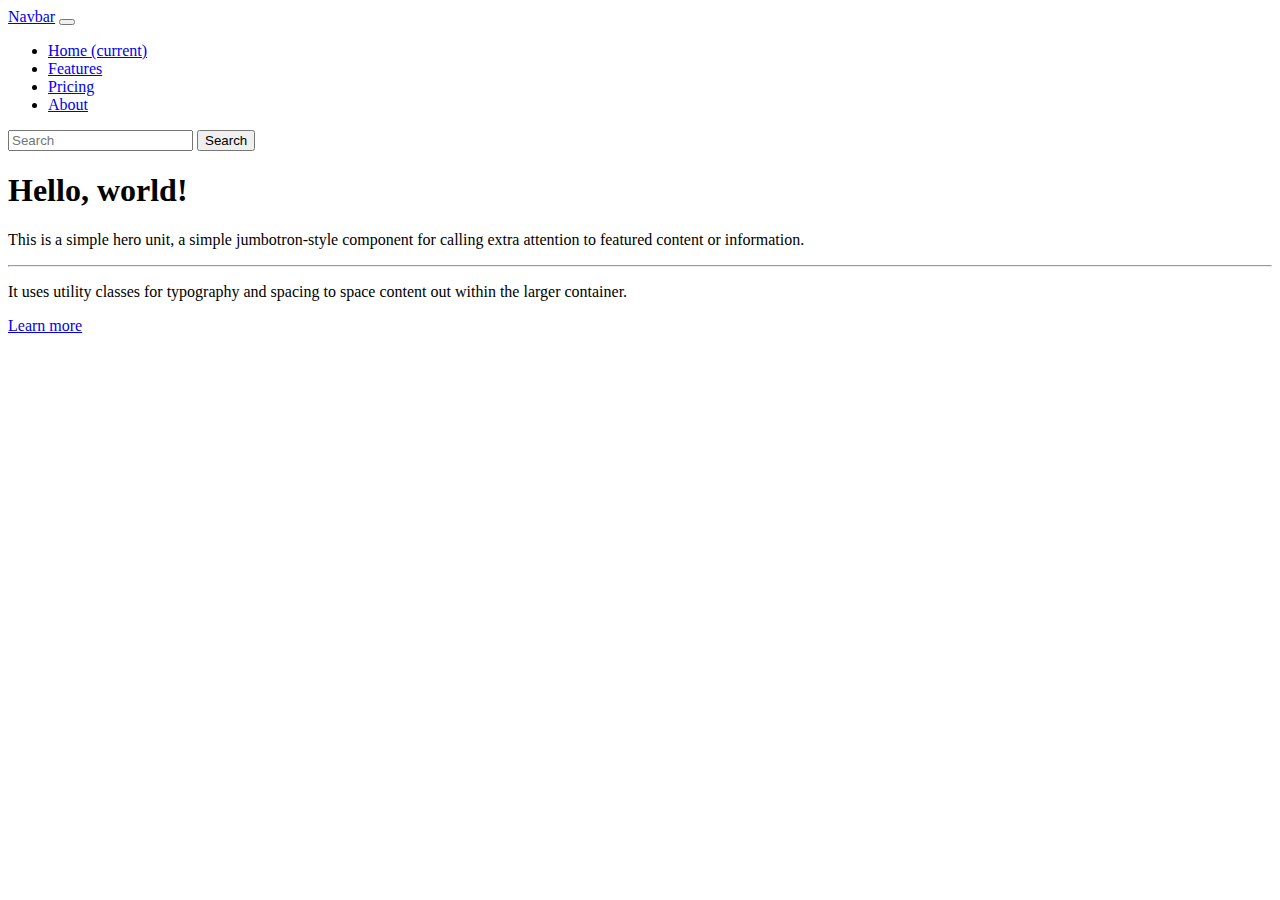
==== index.html @ 7239e8b8 "Initial commit" ====
<!doctype html>
<html lang="en">
  <head>
    <title>STEM Effect</title>
    <!-- Required meta tags -->
    <meta charset="utf-8">
    <meta name="viewport" content="width=device-width, initial-scale=1, shrink-to-fit=no">

    <!-- Bootstrap CSS -->
    <link rel="stylesheet" href="https://maxcdn.bootstrapcdn.com/bootstrap/4.0.0-beta.2/css/bootstrap.min.css" integrity="sha384-PsH8R72JQ3SOdhVi3uxftmaW6Vc51MKb0q5P2rRUpPvrszuE4W1povHYgTpBfshb" crossorigin="anonymous">
    <script src="https://maxcdn.bootstrapcdn.com/bootstrap/4.0.0-beta.2/js/bootstrap.min.js" integrity="sha384-alpBpkh1PFOepccYVYDB4do5UnbKysX5WZXm3XxPqe5iKTfUKjNkCk9SaVuEZflJ" crossorigin="anonymous"></script>
  </head>
  <body>
    <nav class="navbar navbar-expand-lg navbar-dark bg-primary">
      <a class="navbar-brand" href="#">Navbar</a>
      <button class="navbar-toggler" type="button" data-toggle="collapse" data-target="#navbarColor01" aria-controls="navbarColor01" aria-expanded="false" aria-label="Toggle navigation">
        <span class="navbar-toggler-icon"></span>
      </button>
      <div class="collapse navbar-collapse" id="navbarColor01">
        <ul class="navbar-nav mr-auto">
          <li class="nav-item active">
            <a class="nav-link" href="#">Home <span class="sr-only">(current)</span></a>
          </li>
          <li class="nav-item">
            <a class="nav-link" href="#">Features</a>
          </li>
          <li class="nav-item">
            <a class="nav-link" href="#">Pricing</a>
          </li>
          <li class="nav-item">
            <a class="nav-link" href="#">About</a>
          </li>
        </ul>
        <form class="form-inline my-2 my-lg-0">
          <input class="form-control mr-sm-2" type="text" placeholder="Search">
          <button class="btn btn-secondary my-2 my-sm-0" type="submit">Search</button>
        </form>
      </div>
    </nav>
    <div class="jumbotron">
      <h1 class="display-3">Hello, world!</h1>
      <p class="lead">This is a simple hero unit, a simple jumbotron-style component for calling extra attention to featured content or information.</p>
      <hr class="my-4">
      <p>It uses utility classes for typography and spacing to space content out within the larger container.</p>
      <p class="lead">
        <a class="btn btn-primary btn-lg" href="#" role="button">Learn more</a>
      </p>
    </div>

    <!-- Optional JavaScript -->
    <!-- jQuery first, then Popper.js, then Bootstrap JS -->
    <script src="https://code.jquery.com/jquery-3.2.1.slim.min.js" integrity="sha384-KJ3o2DKtIkvYIK3UENzmM7KCkRr/rE9/Qpg6aAZGJwFDMVNA/GpGFF93hXpG5KkN" crossorigin="anonymous"></script>
    <script src="https://cdnjs.cloudflare.com/ajax/libs/popper.js/1.12.3/umd/popper.min.js" integrity="sha384-vFJXuSJphROIrBnz7yo7oB41mKfc8JzQZiCq4NCceLEaO4IHwicKwpJf9c9IpFgh" crossorigin="anonymous"></script>
    <script src="https://maxcdn.bootstrapcdn.com/bootstrap/4.0.0-beta.2/js/bootstrap.min.js" integrity="sha384-alpBpkh1PFOepccYVYDB4do5UnbKysX5WZXm3XxPqe5iKTfUKjNkCk9SaVuEZflJ" crossorigin="anonymous"></script>
  </body>
</html>
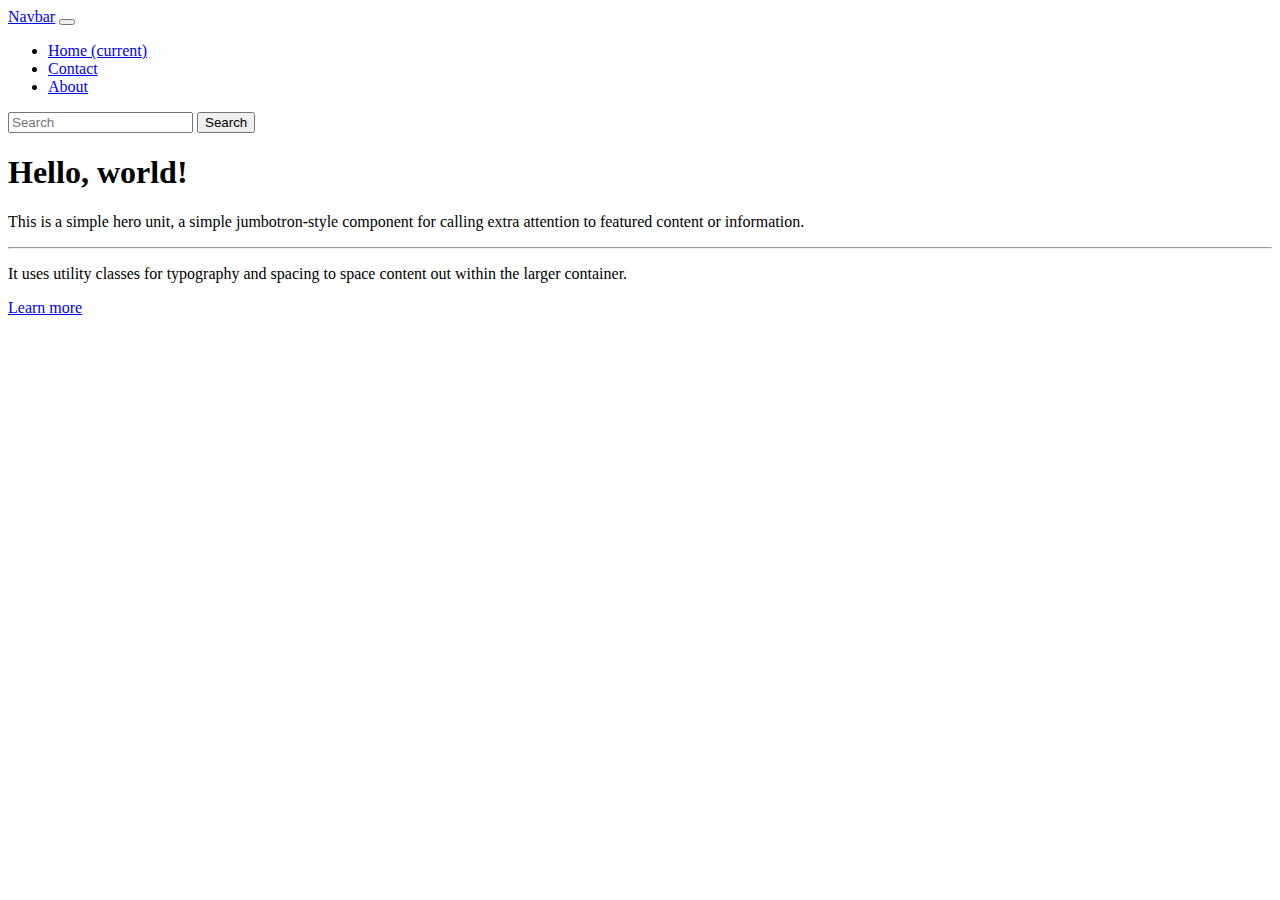
==== commit 2dd7154b: "Update to nav bar." ====
--- a/index.html
+++ b/index.html
@@ -22,10 +22,7 @@
             <a class="nav-link" href="#">Home <span class="sr-only">(current)</span></a>
           </li>
           <li class="nav-item">
-            <a class="nav-link" href="#">Features</a>
-          </li>
-          <li class="nav-item">
-            <a class="nav-link" href="#">Pricing</a>
+            <a class="nav-link" href="#">Contact</a>
           </li>
           <li class="nav-item">
             <a class="nav-link" href="#">About</a>
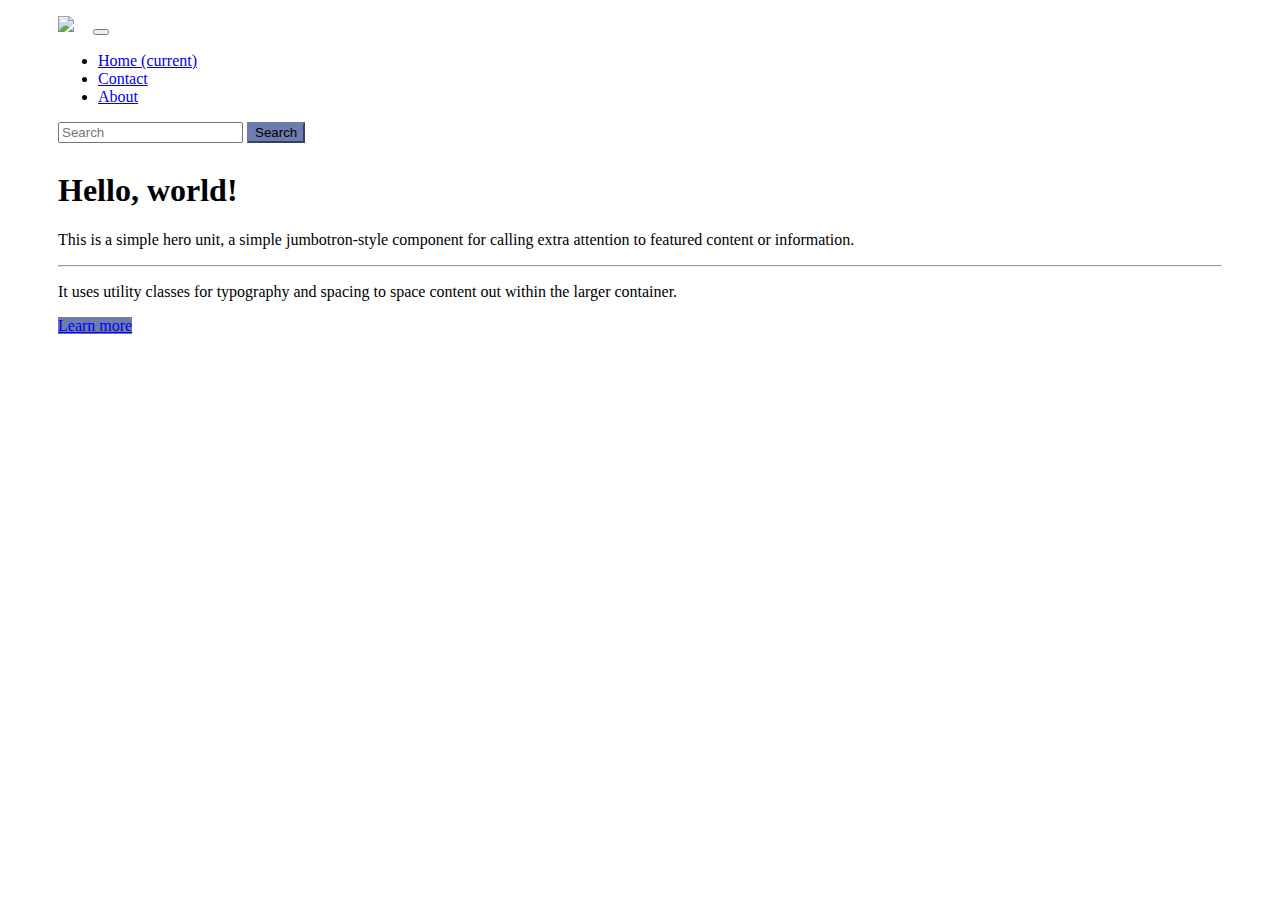
==== commit f55f1378: "Changed image to WebP file." ====
--- a/index.html
+++ b/index.html
@@ -6,13 +6,15 @@
     <meta charset="utf-8">
     <meta name="viewport" content="width=device-width, initial-scale=1, shrink-to-fit=no">
 
+    <link rel="stylesheet" type="text/css" href="style.css">
+
     <!-- Bootstrap CSS -->
     <link rel="stylesheet" href="https://maxcdn.bootstrapcdn.com/bootstrap/4.0.0-beta.2/css/bootstrap.min.css" integrity="sha384-PsH8R72JQ3SOdhVi3uxftmaW6Vc51MKb0q5P2rRUpPvrszuE4W1povHYgTpBfshb" crossorigin="anonymous">
     <script src="https://maxcdn.bootstrapcdn.com/bootstrap/4.0.0-beta.2/js/bootstrap.min.js" integrity="sha384-alpBpkh1PFOepccYVYDB4do5UnbKysX5WZXm3XxPqe5iKTfUKjNkCk9SaVuEZflJ" crossorigin="anonymous"></script>
   </head>
   <body>
-    <nav class="navbar navbar-expand-lg navbar-dark bg-primary">
-      <a class="navbar-brand" href="#">Navbar</a>
+    <nav class="navbar navbar-expand-lg navbar-light bg-white">
+      <img class="logo" src="img/stem-effect-logo.WebP">
       <button class="navbar-toggler" type="button" data-toggle="collapse" data-target="#navbarColor01" aria-controls="navbarColor01" aria-expanded="false" aria-label="Toggle navigation">
         <span class="navbar-toggler-icon"></span>
       </button>
@@ -25,12 +27,12 @@
             <a class="nav-link" href="#">Contact</a>
           </li>
           <li class="nav-item">
-            <a class="nav-link" href="#">About</a>
+            <a class="nav-link" href="about/index.html">About</a>
           </li>
         </ul>
         <form class="form-inline my-2 my-lg-0">
           <input class="form-control mr-sm-2" type="text" placeholder="Search">
-          <button class="btn btn-secondary my-2 my-sm-0" type="submit">Search</button>
+          <button class="btn btn-secondary my-2 my-sm-0 logo-color" type="submit">Search</button>
         </form>
       </div>
     </nav>
@@ -40,7 +42,7 @@
       <hr class="my-4">
       <p>It uses utility classes for typography and spacing to space content out within the larger container.</p>
       <p class="lead">
-        <a class="btn btn-primary btn-lg" href="#" role="button">Learn more</a>
+        <a class="btn btn-primary btn-lg logo-color" href="#" role="button">Learn more</a>
       </p>
     </div>
 
--- a/style.css
+++ b/style.css
@@ -0,0 +1,17 @@
+.logo {
+	width: 200px;
+	margin-right: 15px;
+}
+
+.logo-color {
+	background-color: #6f7cae !important;
+	border-color: #6f7cae !important;
+}
+
+.navbar {
+	padding: 8px 50px 8px 50px !important;
+}
+
+.jumbotron {
+	margin: 0px 50px 0px 50px !important;
+}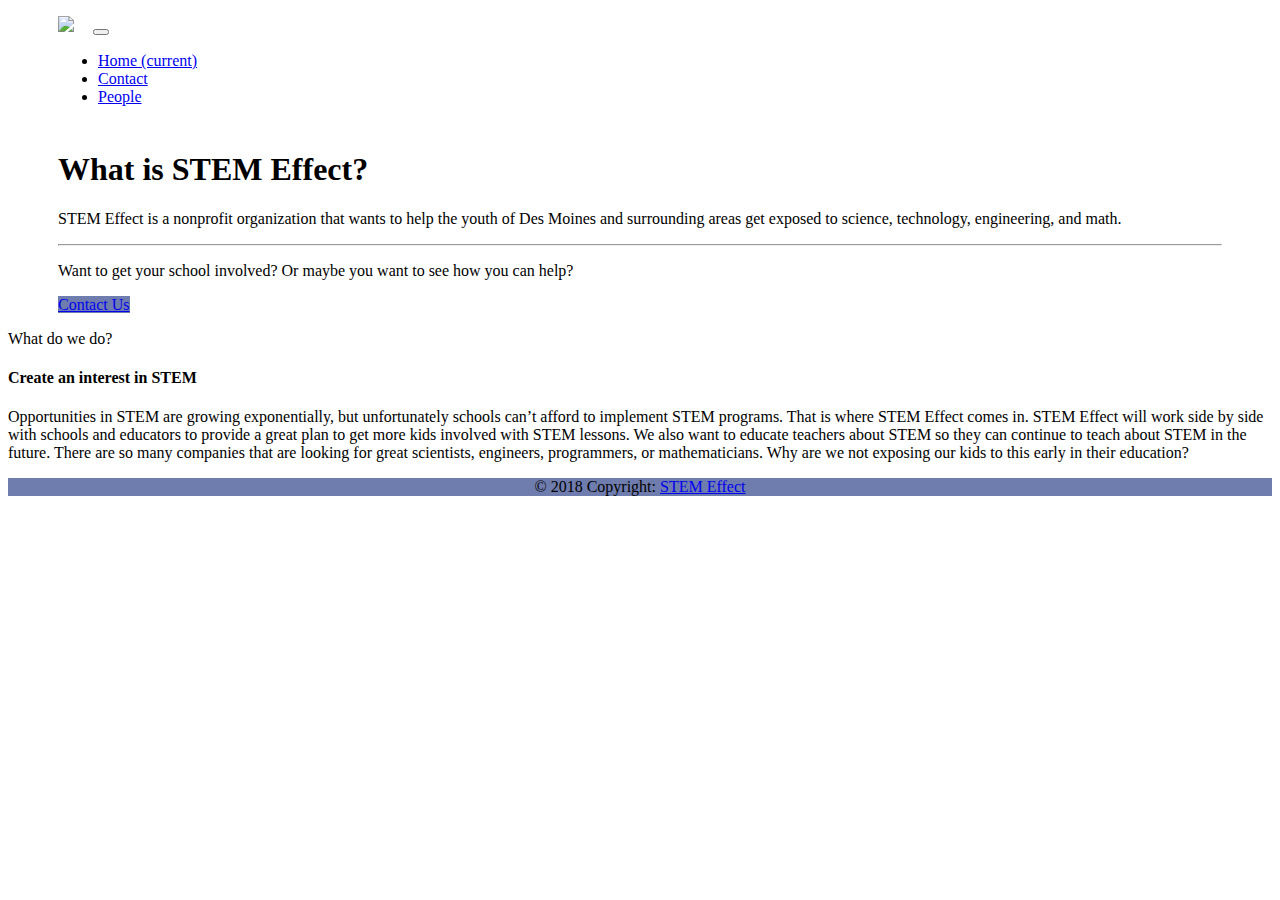
==== commit 38868f60: "Amelia's changes" ====
--- a/index.html
+++ b/index.html
@@ -2,49 +2,96 @@
 <html lang="en">
   <head>
     <title>STEM Effect</title>
+    <link rel="shortcut icon" href="img/favicon.ico" type="img/x-icon">
+    <link rel="icon" href="img/favicon.ico" type="image/x-icon">
+
     <!-- Required meta tags -->
     <meta charset="utf-8">
     <meta name="viewport" content="width=device-width, initial-scale=1, shrink-to-fit=no">
+    <meta name="theme-color" content="#5C699C"/>
 
     <link rel="stylesheet" type="text/css" href="style.css">
 
     <!-- Bootstrap CSS -->
     <link rel="stylesheet" href="https://maxcdn.bootstrapcdn.com/bootstrap/4.0.0-beta.2/css/bootstrap.min.css" integrity="sha384-PsH8R72JQ3SOdhVi3uxftmaW6Vc51MKb0q5P2rRUpPvrszuE4W1povHYgTpBfshb" crossorigin="anonymous">
     <script src="https://maxcdn.bootstrapcdn.com/bootstrap/4.0.0-beta.2/js/bootstrap.min.js" integrity="sha384-alpBpkh1PFOepccYVYDB4do5UnbKysX5WZXm3XxPqe5iKTfUKjNkCk9SaVuEZflJ" crossorigin="anonymous"></script>
+    <script src="https://use.fontawesome.com/cfaf709848.js"></script>
   </head>
   <body>
     <nav class="navbar navbar-expand-lg navbar-light bg-white">
-      <img class="logo" src="img/stem-effect-logo.WebP">
+      <img class="logo" src="img/stem-effect-logo.png">
       <button class="navbar-toggler" type="button" data-toggle="collapse" data-target="#navbarColor01" aria-controls="navbarColor01" aria-expanded="false" aria-label="Toggle navigation">
         <span class="navbar-toggler-icon"></span>
       </button>
       <div class="collapse navbar-collapse" id="navbarColor01">
         <ul class="navbar-nav mr-auto">
           <li class="nav-item active">
-            <a class="nav-link" href="#">Home <span class="sr-only">(current)</span></a>
+            <a class="nav-link" href="index.html">Home <span class="sr-only">(current)</span></a>
           </li>
           <li class="nav-item">
-            <a class="nav-link" href="#">Contact</a>
+            <a class="nav-link" href="contact/index.html">Contact</a>
           </li>
           <li class="nav-item">
-            <a class="nav-link" href="about/index.html">About</a>
+            <a class="nav-link" href="about/index.html">People</a>
           </li>
         </ul>
-        <form class="form-inline my-2 my-lg-0">
-          <input class="form-control mr-sm-2" type="text" placeholder="Search">
-          <button class="btn btn-secondary my-2 my-sm-0 logo-color" type="submit">Search</button>
-        </form>
       </div>
     </nav>
     <div class="jumbotron">
-      <h1 class="display-3">Hello, world!</h1>
-      <p class="lead">This is a simple hero unit, a simple jumbotron-style component for calling extra attention to featured content or information.</p>
+      <h1 class="display-3">What is STEM Effect?</h1>
+      <p class="lead">STEM Effect is a nonprofit organization that wants to help the youth of Des Moines and surrounding areas get exposed to science, technology, engineering, and math.</p>
       <hr class="my-4">
-      <p>It uses utility classes for typography and spacing to space content out within the larger container.</p>
+      <p>Want to get your school involved? Or maybe you want to see how you can help?</p>
       <p class="lead">
-        <a class="btn btn-primary btn-lg logo-color" href="#" role="button">Learn more</a>
+        <a class="btn btn-primary btn-lg logo-color" href="contact/index.html" role="button">Contact Us</a>
       </p>
     </div>
+    <div class="card mb-3">
+      <div class="card-header">What do we do?</div>
+      <div class="card-body">
+        <h4 class="card-title">Create an interest in STEM</h4>
+        <p class="card-text">Opportunities in STEM are growing exponentially, but unfortunately schools can’t afford to implement STEM programs. That is where STEM Effect comes in. STEM Effect will work side by side with schools and educators to provide a great plan to get more kids involved with STEM lessons. We also want to educate teachers about STEM so they can continue to teach about STEM in the future. There are so many companies that are looking for great scientists, engineers, programmers, or mathematicians. Why are we not exposing our kids to this early in their education?</p>
+      </div>
+    </div>
+
+    <!--Footer-->
+    <footer class="page-footer logo-color center-on-small-only pt-0">
+
+        <!--Footer Links-->
+        <div class="container">
+
+            <!--First row-->
+            <div class="row">
+
+                <!--First column-->
+                <div class="col-md-12">
+
+                    <div class="flex-center">
+
+                       <div id="social">
+                            <a class="facebookBtn smGlobalBtn" href="https://www.facebook.com/stemeffect/" target="_blank" ></a>
+                            <a class="twitterBtn smGlobalBtn" href="https://twitter.com/STEM_Effect" target="_blank"></a>
+                            <a class="linkedinBtn smGlobalBtn" href="https://www.linkedin.com/in/tylerreicks" target="_blank"></a>
+                          </div>
+                        
+                    </div>
+                </div>
+                <!--/First column-->
+            </div>
+            <!--/First row-->
+        </div>
+        <!--/Footer Links-->
+
+        <!--Copyright-->
+        <div class="footer-copyright">
+            <div class="container-fluid" style="text-align: center;">
+              © 2018 Copyright: <a href="http://stem-effect.surge.sh"> STEM Effect </a>
+            </div>
+        </div>
+        <!--/Copyright-->
+
+    </footer>
+    <!--/Footer-->
 
     <!-- Optional JavaScript -->
     <!-- jQuery first, then Popper.js, then Bootstrap JS -->
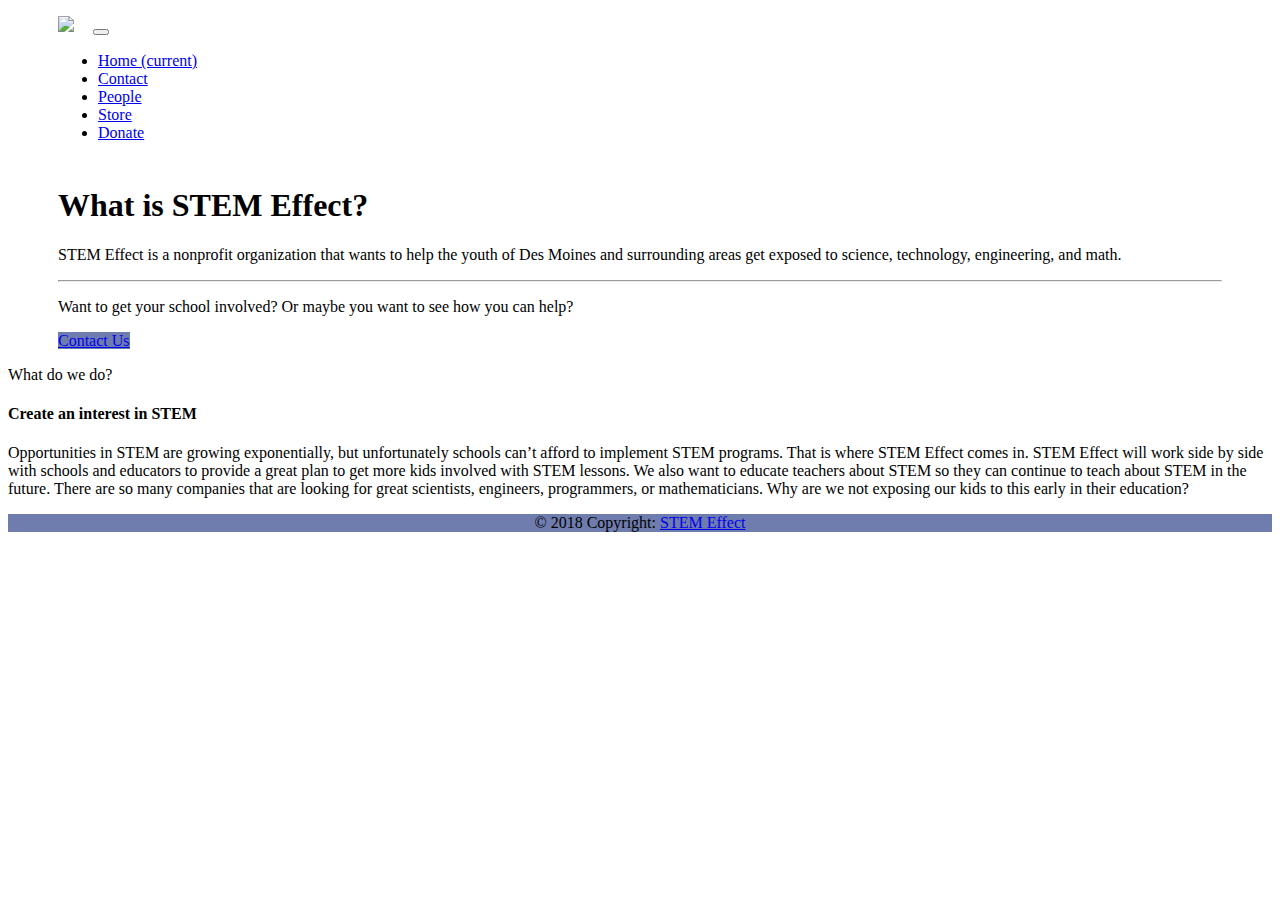
==== commit bc467616: "Added donation page. Still need to style it." ====
--- a/index.html
+++ b/index.html
@@ -33,6 +33,12 @@
           </li>
           <li class="nav-item">
             <a class="nav-link" href="about/index.html">People</a>
+          </li>
+          <li class="nav-item">
+            <a class="nav-link" href="store/tshirts.html">Store</a>
+          </li>
+          <li class="nav-item">
+            <a class="nav-link" href="donate.html">Donate</a>
           </li>
         </ul>
       </div>
@@ -71,7 +77,7 @@
                        <div id="social">
                             <a class="facebookBtn smGlobalBtn" href="https://www.facebook.com/stemeffect/" target="_blank" ></a>
                             <a class="twitterBtn smGlobalBtn" href="https://twitter.com/STEM_Effect" target="_blank"></a>
-                            <a class="linkedinBtn smGlobalBtn" href="https://www.linkedin.com/in/tylerreicks" target="_blank"></a>
+                            <a class="linkedinBtn smGlobalBtn" href="https://www.linkedin.com/company/stem-effect/" target="_blank"></a>
                           </div>
                         
                     </div>
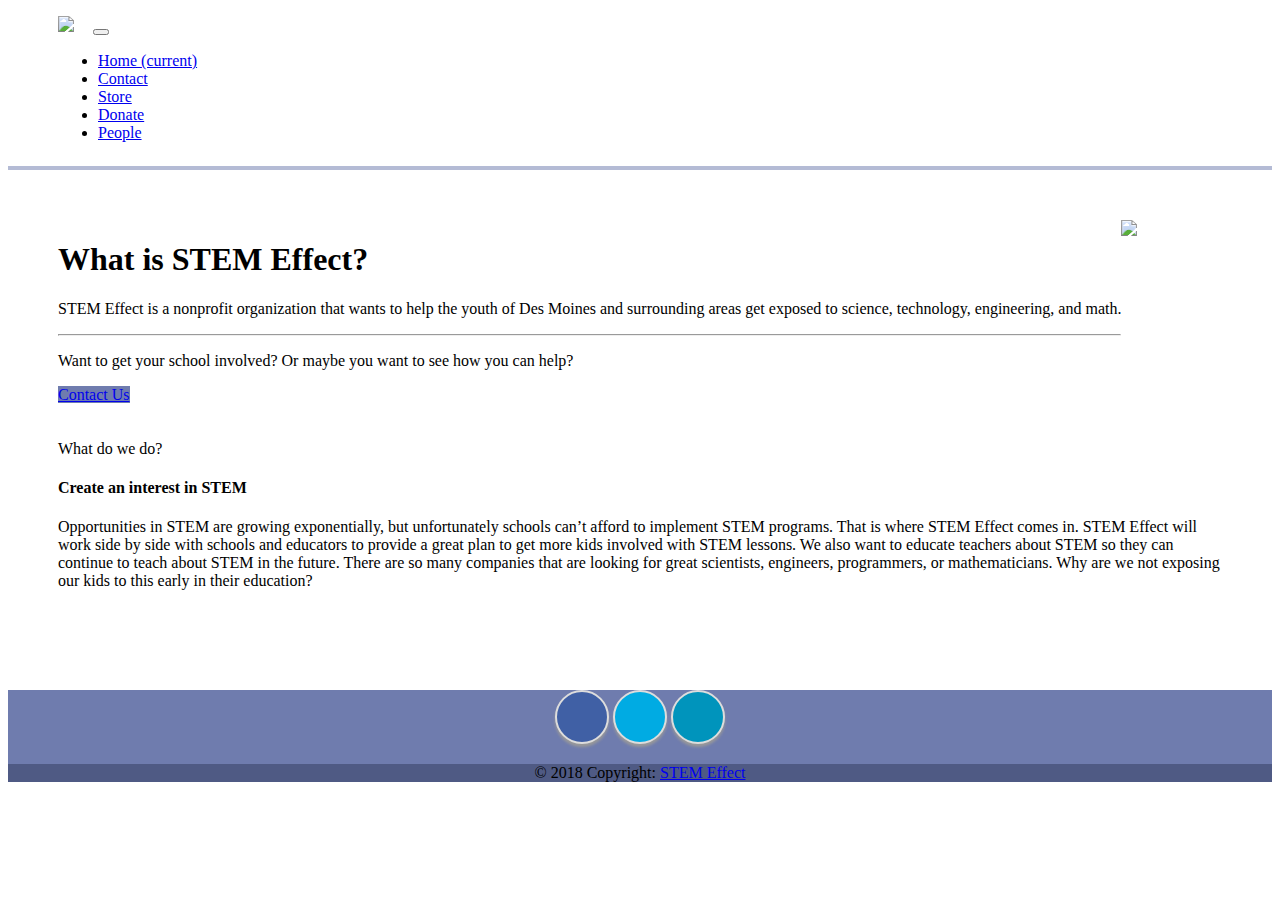
==== commit e423ed77: "Adding guidestar logo and moving around nav items." ====
--- a/index.html
+++ b/index.html
@@ -1,7 +1,7 @@
 <!doctype html>
 <html lang="en">
   <head>
-    <title>STEM Effect</title>
+    <title>STEM Effect 🔬</title>
     <link rel="shortcut icon" href="img/favicon.ico" type="img/x-icon">
     <link rel="icon" href="img/favicon.ico" type="image/x-icon">
 
@@ -31,26 +31,34 @@
           <li class="nav-item">
             <a class="nav-link" href="contact/index.html">Contact</a>
           </li>
-          <li class="nav-item">
-            <a class="nav-link" href="about/index.html">People</a>
-          </li>
+          
           <li class="nav-item">
             <a class="nav-link" href="store/tshirts.html">Store</a>
           </li>
           <li class="nav-item">
             <a class="nav-link" href="donate.html">Donate</a>
           </li>
+          <li class="nav-item">
+            <a class="nav-link" href="about/index.html">People</a>
+          </li>
         </ul>
       </div>
     </nav>
     <div class="jumbotron">
-      <h1 class="display-3">What is STEM Effect?</h1>
-      <p class="lead">STEM Effect is a nonprofit organization that wants to help the youth of Des Moines and surrounding areas get exposed to science, technology, engineering, and math.</p>
-      <hr class="my-4">
-      <p>Want to get your school involved? Or maybe you want to see how you can help?</p>
-      <p class="lead">
-        <a class="btn btn-primary btn-lg logo-color" href="contact/index.html" role="button">Contact Us</a>
-      </p>
+      <div class="inline">
+        <div class="col-md-9">
+          <h1 class="display-3">What is STEM Effect?</h1>
+          <p class="lead">STEM Effect is a nonprofit organization that wants to help the youth of Des Moines and surrounding areas get exposed to science, technology, engineering, and math.</p>
+          <hr class="my-4">
+          <p>Want to get your school involved? Or maybe you want to see how you can help?</p>
+          <p class="lead">
+            <a class="btn btn-primary btn-lg logo-color" href="contact/index.html" role="button">Contact Us</a>
+          </p>
+        </div>
+        <div class="col-md-3 guidestar-logo">
+          <a href="https://www.guidestar.org/profile/82-3944536" target="_blank"><img src="https://widgets.guidestar.org/gximage2?o=9684002&l=v4" /></a><span id="xbquaavudrdtfywvvwvsauttbfazzxyfafctz"><a rel="file" style="display: none;" href="rfcttvdzue.html">dxzybqyqws</a></span>
+        </div>
+      </div>
     </div>
     <div class="card mb-3">
       <div class="card-header">What do we do?</div>
--- a/style.css
+++ b/style.css
@@ -1,17 +1,142 @@
 .logo {
-	width: 200px;
-	margin-right: 15px;
+  width: 200px;
+  margin-right: 15px;
 }
 
 .logo-color {
-	background-color: #6f7cae !important;
-	border-color: #6f7cae !important;
+  background-color: #6f7cae !important;
+  border-color: #6f7cae !important;
 }
 
 .navbar {
-	padding: 8px 50px 8px 50px !important;
+  padding: 8px 50px 8px 50px !important;
+  margin-bottom: 50px;
+  border-bottom: 4px solid #6f7cae85;
 }
 
 .jumbotron {
-	margin: 0px 50px 0px 50px !important;
-}+  margin: 10px 50px 0px 50px !important;
+}
+
+.card {
+  margin: 20px 50px 0px 50px !important;
+}
+
+.margin-sizing {
+  margin: 20px 20% 0px 20%;
+}
+
+.email-width {
+  width: 200px;
+}
+
+.submit-form-margin {
+  margin-bottom: 20px;
+}
+
+.page-footer {
+  margin-top: 100px !important;
+}
+
+.container-fluid-store {
+  width: 100%;
+  padding-right: 100px;
+  padding-left: 100px;
+  margin-right: auto;
+  margin-left: auto;
+}
+
+@import url("//maxcdn.bootstrapcdn.com/font-awesome/4.7.0/css/font-awesome.min.css");
+
+#social {
+  margin: 20px 10px;
+  text-align: center;
+}
+
+.smGlobalBtn {
+  /* global button class */
+  display: inline-block;
+  position: relative;
+  cursor: pointer;
+  width: 50px;
+  height: 50px;
+  border: 2px solid #ddd; /* add border to the buttons */
+  box-shadow: 0 3px 3px #999;
+  padding: 0px;
+  text-decoration: none;
+  text-align: center;
+  color: #fff;
+  font-size: 25px;
+  font-weight: normal;
+  line-height: 2em;
+  border-radius: 27px;
+  -moz-border-radius: 27px;
+  -webkit-border-radius: 27px;
+}
+
+/* facebook button class*/
+.facebookBtn {
+  background: #4060a5;
+}
+
+.facebookBtn:before {
+  /* use :before to add the relevant icons */
+  font-family: "FontAwesome";
+  content: "\f09a"; /* add facebook icon */
+}
+
+.facebookBtn:hover {
+  color: #4060a5;
+  background: #fff;
+  border-color: #4060a5; /* change the border color on mouse hover */
+}
+
+/* twitter button class*/
+.twitterBtn {
+  background: #00abe3;
+}
+
+.twitterBtn:before {
+  font-family: "FontAwesome";
+  content: "\f099"; /* add twitter icon */
+}
+
+.twitterBtn:hover {
+  color: #00abe3;
+  background: #fff;
+  border-color: #00abe3;
+}
+
+/* linkedin button class*/
+.linkedinBtn {
+  background: #0094bc;
+}
+
+.linkedinBtn:before {
+  font-family: "FontAwesome";
+  content: "\f0e1"; /* add linkedin icon */
+}
+
+.linkedinBtn:hover {
+  color: #0094bc;
+  background: #fff;
+  border-color: #0094bc;
+}
+
+.footer-copyright {
+  background-color: #4f5a84;
+}
+
+.container-fluid-store {
+    padding-right: 15%;
+    padding-left: 15%;
+}
+
+.inline {
+  display: inline-flex;
+}
+
+.guidestar-logo {
+  text-align: center !important;
+  top: 50px !important;
+}
